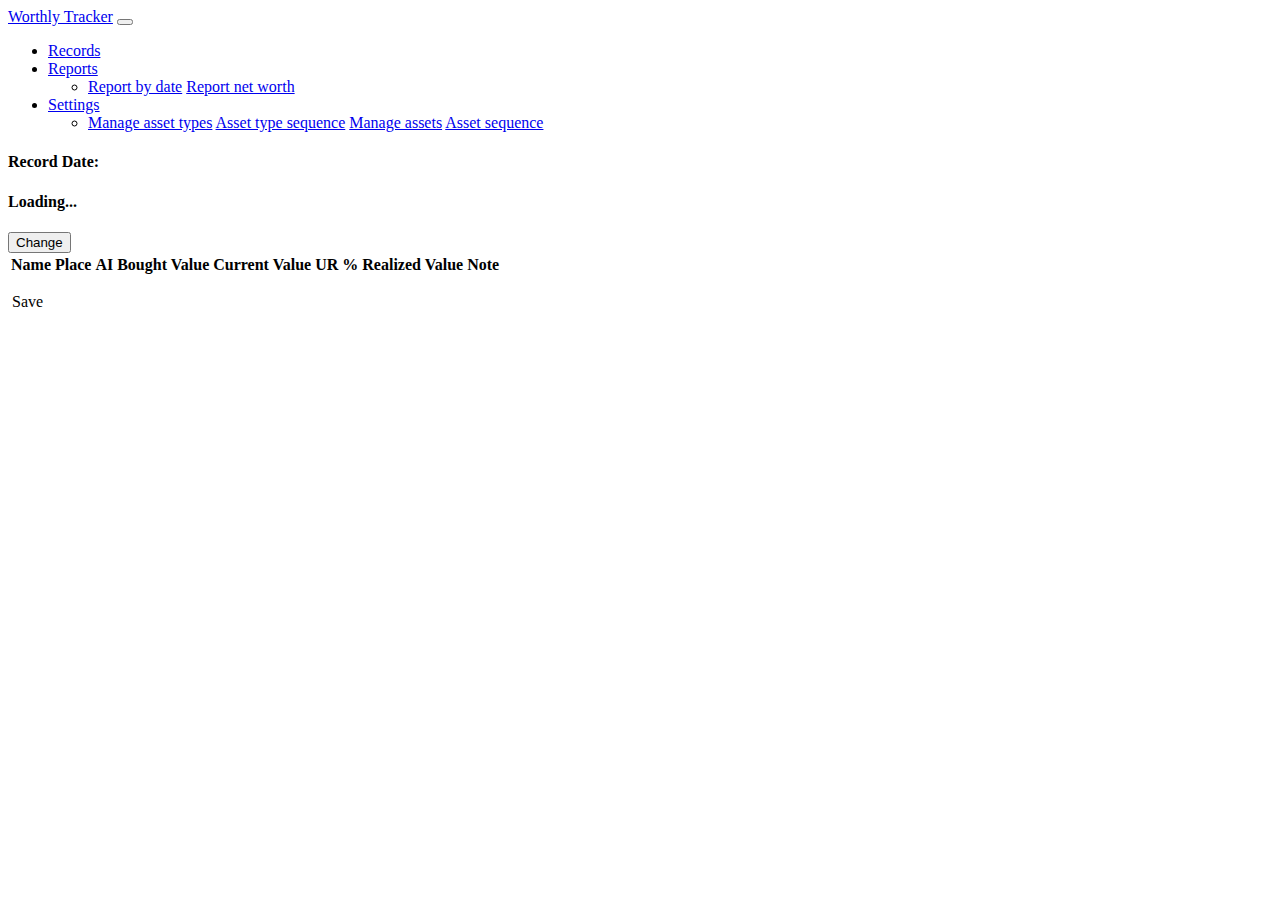
==== resource/static/postRecord.html @ 923d6693 "MVP 1: Record date" ====
<!DOCTYPE html>
<html>
<head>
    <title>Worthly Tracker: Add Record</title>
</head>
<link href="/css/bootstrap.min.css" rel="stylesheet" integrity="sha384-rbsA2VBKQhggwzxH7pPCaAqO46MgnOM80zW1RWuH61DGLwZJEdK2Kadq2F9CUG65" crossorigin="anonymous">
<script src="/js/bootstrap.bundle.min.js" integrity="sha384-kenU1KFdBIe4zVF0s0G1M5b4hcpxyD9F7jL+jjXkk+Q2h455rYXK/7HAuoJl+0I4" crossorigin="anonymous"></script>
<script type="module" src="/js/page/postRecord.js"></script>
<body>
<nav class="navbar navbar-expand-sm navbar-dark bg-secondary bg-gradient navbar-dar mb-3">
    <div class="container">
        <a class="navbar-brand" href="/">Worthly Tracker</a>
        <button class="navbar-toggler" type="button" data-bs-toggle="collapse" data-bs-target="#navbar-menu" aria-controls="navbar-menu" aria-expanded="false" aria-label="Toggle navigation">
            <i class="navbar-toggler-icon"></i>
        </button>
        <div class="collapse navbar-collapse" id="navbar-menu">
            <ul class="navbar-nav ms-auto mb-2 mb-xs-0">
                <li class="nav-item">
                    <a href="/" class="nav-link active">Records</a>
                </li>
                <li class="nav-item dropdown">
                    <a href="#" class="nav-link dropdown-toggle" role="button" data-bs-toggle="dropdown" aria-expanded="false">Reports</a>
                    <ul class="dropdown-menu dropdown-menu-end">
                        <li>
                            <a href="/report_by_date" class="dropdown-item">Report by date</a>
                            <a href="/report_net_worth" class="dropdown-item">Report net worth</a>
                        </li>
                    </ul>
                </li>
                <li class="nav-item dropdown">
                    <a href="#" class="nav-link dropdown-toggle" role="button" data-bs-toggle="dropdown" aria-expanded="false">Settings</a>
                    <ul class="dropdown-menu dropdown-menu-end">
                        <li>
                            <a href="/asset_type_setting" class="dropdown-item">Manage asset types</a>
                            <a href="/asset_type_sequence" class="dropdown-item">Asset type sequence</a>
                            <a href="/asset_setting" class="dropdown-item">Manage assets</a>
                            <a href="/asset_sequence" class="dropdown-item">Asset sequence</a>
                        </li>
                    </ul>
                </li>
            </ul>
        </div>
    </div>
</nav>

<div id="error-info" class="container">

</div>

<div class="container">
    <h2 id="record-action"></h2>
    <div class="row mt-3">
        <div class="col-auto">
            <h4>Record Date: </h4>
        </div>
        <div class="col-auto">
            <h4 id="shown-date">Loading...</h4>
        </div>
        <div class="col-auto">
            <input id="date" type="date" style="visibility: hidden; position: absolute;">
            <button id="change-date" class="btn btn-outline-secondary btn-sm">Change</button>
        </div>
    </div>
    <div class="container mt-3">
        <table class="table table-bordered table-hover text-nowrap" id="record-table">
            <thead class="table-secondary table-group-divider sticky-top">
            <tr>
                <th class="text-center fs-6" scope="col">Name</th>
                <th class="text-center fs-6" scope="col">Place</th>
                <th class="text-center fs-6" scope="col">AI</th>
                <th class="text-center fs-6" scope="col">Bought Value</th>
                <th class="text-center fs-6" scope="col">Current Value</th>
                <th class="text-center fs-6" scope="col">UR %</th>
                <th class="text-center fs-6" scope="col">Realized Value</th>
                <th class="text-center fs-6" scope="col">Note</th>
            </tr>
            </thead>
        </table>

        <div class="text-center">
            <p class="btn btn-success btn-lg disabled" id="save-btn">&nbsp;Save&nbsp;</p>
        </div>
    </div>
</div>

</body>
</html>
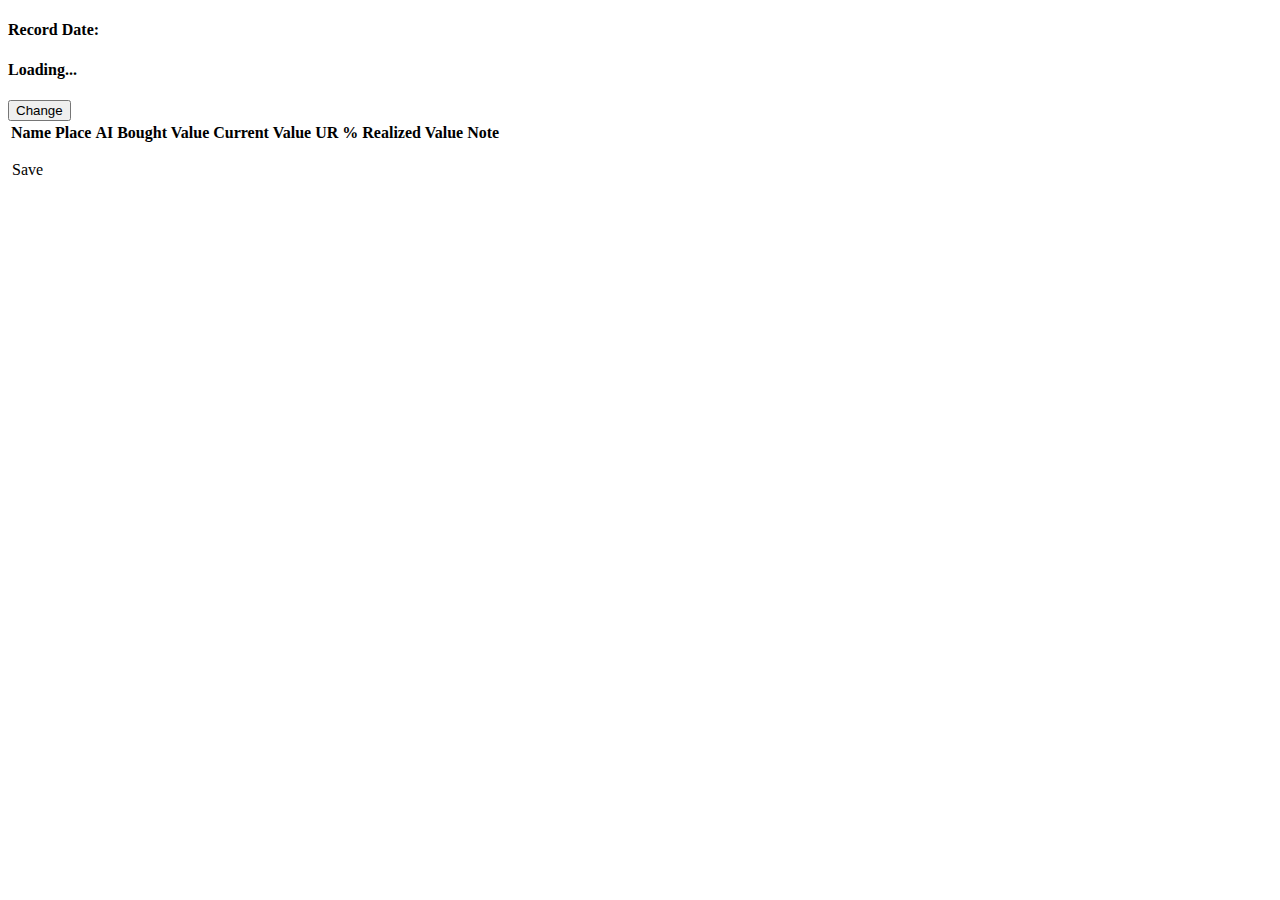
==== commit 28c62e99: "Generate header dynamically" ====
--- a/resource/static/postRecord.html
+++ b/resource/static/postRecord.html
@@ -4,48 +4,12 @@
     <title>Worthly Tracker: Add Record</title>
 </head>
 <link href="/css/bootstrap.min.css" rel="stylesheet" integrity="sha384-rbsA2VBKQhggwzxH7pPCaAqO46MgnOM80zW1RWuH61DGLwZJEdK2Kadq2F9CUG65" crossorigin="anonymous">
+<link href="/css/main.css" rel="stylesheet" crossorigin="anonymous">
 <script src="/js/bootstrap.bundle.min.js" integrity="sha384-kenU1KFdBIe4zVF0s0G1M5b4hcpxyD9F7jL+jjXkk+Q2h455rYXK/7HAuoJl+0I4" crossorigin="anonymous"></script>
 <script type="module" src="/js/page/postRecord.js"></script>
 <body>
-<nav class="navbar navbar-expand-sm navbar-dark bg-secondary bg-gradient navbar-dar mb-3">
-    <div class="container">
-        <a class="navbar-brand" href="/">Worthly Tracker</a>
-        <button class="navbar-toggler" type="button" data-bs-toggle="collapse" data-bs-target="#navbar-menu" aria-controls="navbar-menu" aria-expanded="false" aria-label="Toggle navigation">
-            <i class="navbar-toggler-icon"></i>
-        </button>
-        <div class="collapse navbar-collapse" id="navbar-menu">
-            <ul class="navbar-nav ms-auto mb-2 mb-xs-0">
-                <li class="nav-item">
-                    <a href="/" class="nav-link active">Records</a>
-                </li>
-                <li class="nav-item dropdown">
-                    <a href="#" class="nav-link dropdown-toggle" role="button" data-bs-toggle="dropdown" aria-expanded="false">Reports</a>
-                    <ul class="dropdown-menu dropdown-menu-end">
-                        <li>
-                            <a href="/report_by_date" class="dropdown-item">Report by date</a>
-                            <a href="/report_net_worth" class="dropdown-item">Report net worth</a>
-                        </li>
-                    </ul>
-                </li>
-                <li class="nav-item dropdown">
-                    <a href="#" class="nav-link dropdown-toggle" role="button" data-bs-toggle="dropdown" aria-expanded="false">Settings</a>
-                    <ul class="dropdown-menu dropdown-menu-end">
-                        <li>
-                            <a href="/asset_type_setting" class="dropdown-item">Manage asset types</a>
-                            <a href="/asset_type_sequence" class="dropdown-item">Asset type sequence</a>
-                            <a href="/asset_setting" class="dropdown-item">Manage assets</a>
-                            <a href="/asset_sequence" class="dropdown-item">Asset sequence</a>
-                        </li>
-                    </ul>
-                </li>
-            </ul>
-        </div>
-    </div>
-</nav>
-
-<div id="error-info" class="container">
-
-</div>
+<worthly-header page-name="postRecord"></worthly-header>
+<div id="error-info" class="container"></div>
 
 <div class="container">
     <h2 id="record-action"></h2>
